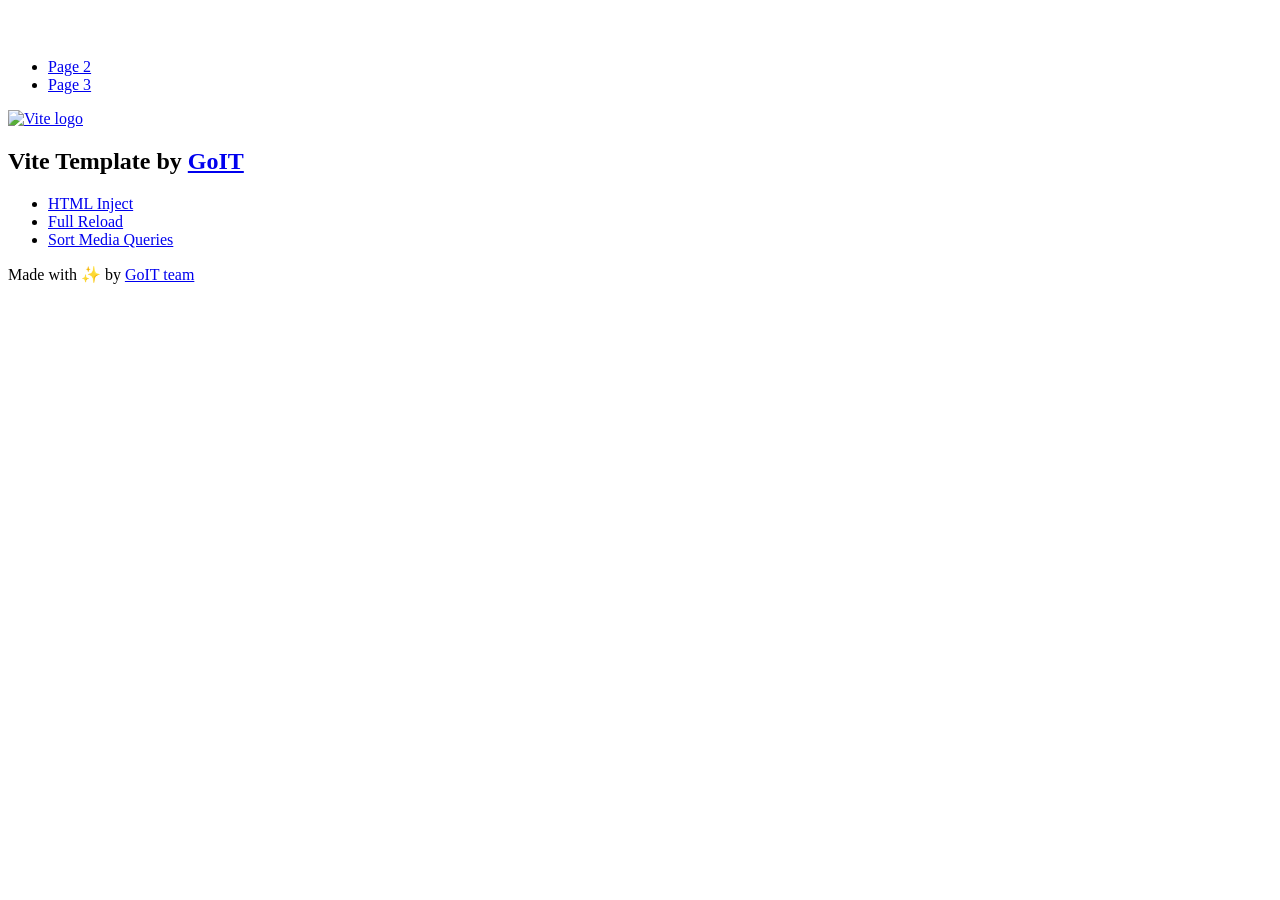
==== index.html @ 02224ec3 "Deploying to gh-pages from @ vakylaviki/goit-js-hw-12@765a9510079f7e8f32ea86cd0deb096ff8eadaa8 🚀" ====
<!DOCTYPE html>
<html lang="en">
  <head>
    <meta charset="UTF-8" />
    <link rel="icon" type="image/svg+xml" href="/vanilla-app-template/favicon.svg" />
    <meta name="viewport" content="width=device-width, initial-scale=1.0" />
    <title>Vanilla App Template</title>
    <script type="module" crossorigin src="/vanilla-app-template/index.js"></script>
    <link rel="stylesheet" crossorigin href="/vanilla-app-template/assets/styles-DvPDDfy5.css">
  </head>
  <body>
    <header class="header">
  <div class="container">
    <nav class="nav">
      <a class="nav-logo" href="./index.html" aria-label="Site logo">
        <svg class="nav-logo-icon" width="100" height="30">
          <use href="/vanilla-app-template/assets/sprite-E8vg0sBb.svg#logo"></use>
        </svg>
      </a>
      <ul class="nav-list">
        <li class="nav-item">
          <a class="nav-link {=$highlight-act}" href="./page-2.html">Page 2</a>
        </li>
        <li class="nav-item">
          <a class="nav-link {=$highlight-curr}" href="./page-3.html">Page 3</a>
        </li>
      </ul>
    </nav>
  </div>
</header>


    <main>
      <!-- Loads the specified .html file -->
      <section class="vite-promo">
  <div class="container">
    <div class="vite-promo-thumb">
      <a
        class="vite-promo-link"
        href="https://vitejs.dev/"
        target="_blank"
        rel="noopener noreferrer"
        aria-label="Link to Vite official website"
        title="Vite.js  build tool"
      >
        <!-- Path to images as from index.html file -->
        <img
          class="pic"
          src="/vanilla-app-template/assets/vite-logo-9o_aqrTe.png"
          alt="Vite logo"
          width="640"
          height="640"
        />
      </a>
    </div>
    <h1 class="main-title">
      <span class="main-title-gradient">Vite</span>
      Template by
      <a
        class="main-title-link"
        href="https://github.com/goitacademy/vanilla-app-template"
        target="_blank"
        rel="noopener noreferrer"
      >
        GoIT
      </a>
    </h1>
  </div>
</section>

      <article class="badges">
  <div class="container">
    <ul class="badges-list">
      <li class="badges-item">
        <a
          class="badges-link"
          href="https://www.npmjs.com/package/vite-plugin-html-inject"
          target="_blank"
          rel="noopener noreferrer"
        >
          HTML Inject
        </a>
      </li>
      <li class="badges-item">
        <a
          class="badges-link"
          href="https://www.npmjs.com/package/vite-plugin-full-reload"
          target="_blank"
          rel="noopener noreferrer"
        >
          Full Reload
        </a>
      </li>
      <li class="badges-item">
        <a
          class="badges-link"
          href="https://www.npmjs.com/package/postcss-sort-media-queries"
          target="_blank"
          rel="noopener noreferrer"
        >
          Sort Media Queries
        </a>
      </li>
    </ul>
  </div>
</article>

    </main>

    <footer class="footer">
  <div class="container">
    <p class="footer-desc">
      Made with ✨ by
      <a
        class="footer-link"
        href="https://goit.global/ua/"
        target="_blank"
        rel="noopener noreferrer"
      >
        GoIT team
      </a>
    </p>
  </div>
</footer>


  </body>
</html>
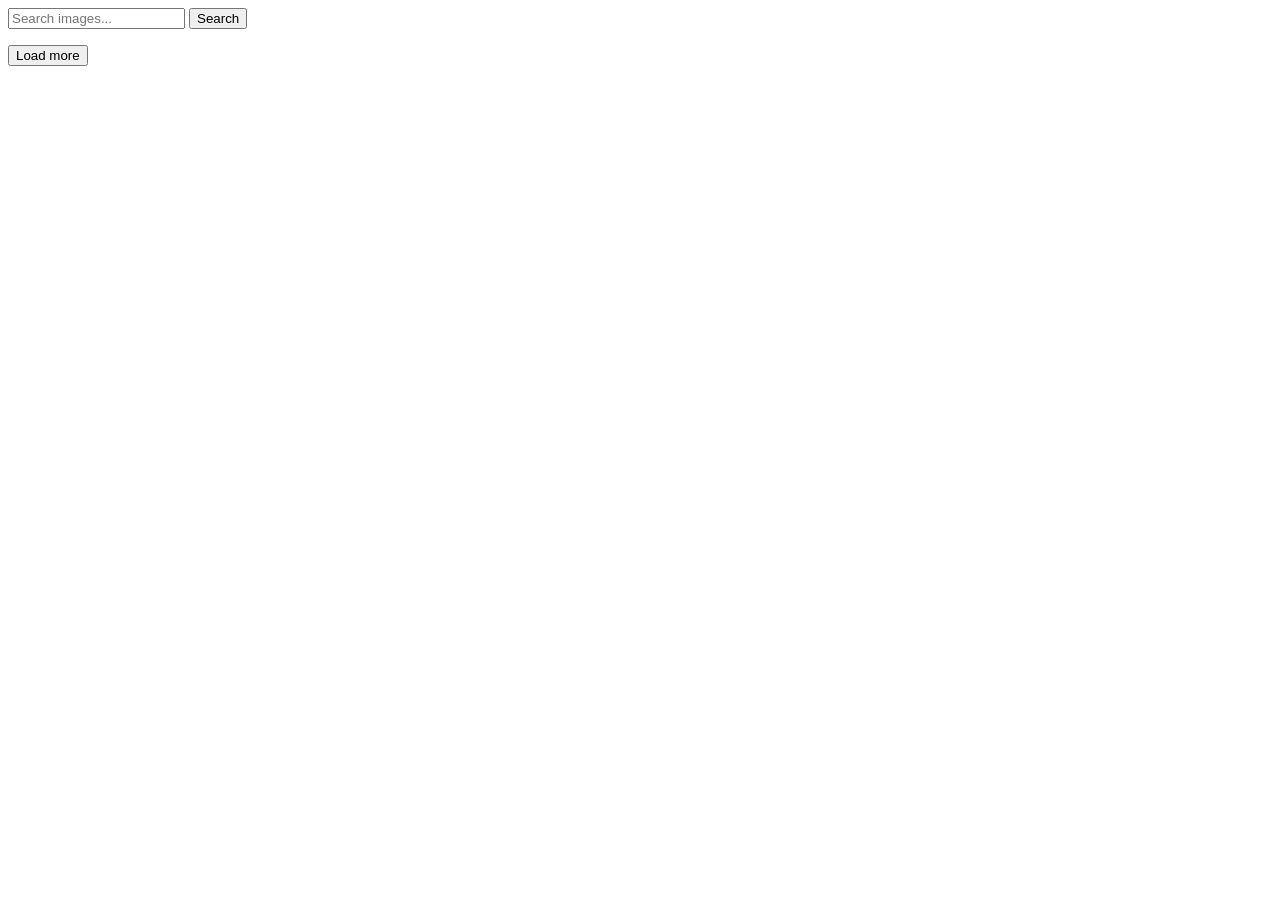
==== commit 25e7a9f6: "Deploying to gh-pages from @ vakylaviki/goit-js-hw-12@02eacbb27868093afa23ddb2f6cc231895f6045b 🚀" ====
--- a/index.html
+++ b/index.html
@@ -2,127 +2,29 @@
 <html lang="en">
   <head>
     <meta charset="UTF-8" />
-    <link rel="icon" type="image/svg+xml" href="/vanilla-app-template/favicon.svg" />
+    <link rel="icon" type="image/svg+xml" href="/favicon.svg" />
     <meta name="viewport" content="width=device-width, initial-scale=1.0" />
-    <title>Vanilla App Template</title>
-    <script type="module" crossorigin src="/vanilla-app-template/index.js"></script>
-    <link rel="stylesheet" crossorigin href="/vanilla-app-template/assets/styles-DvPDDfy5.css">
+    <title>goit-js-hw-12</title>
+    <script type="module" crossorigin src="/goit-js-hw-12/index.js"></script>
+    <link rel="modulepreload" crossorigin href="/goit-js-hw-12/assets/vendor-CrlV4O_2.js">
+    <link rel="stylesheet" crossorigin href="/goit-js-hw-12/assets/vendor-CWKLx11g.css">
+    <link rel="stylesheet" crossorigin href="/goit-js-hw-12/assets/index-CP-aM1d1.css">
   </head>
   <body>
-    <header class="header">
-  <div class="container">
-    <nav class="nav">
-      <a class="nav-logo" href="./index.html" aria-label="Site logo">
-        <svg class="nav-logo-icon" width="100" height="30">
-          <use href="/vanilla-app-template/assets/sprite-E8vg0sBb.svg#logo"></use>
-        </svg>
-      </a>
-      <ul class="nav-list">
-        <li class="nav-item">
-          <a class="nav-link {=$highlight-act}" href="./page-2.html">Page 2</a>
-        </li>
-        <li class="nav-item">
-          <a class="nav-link {=$highlight-curr}" href="./page-3.html">Page 3</a>
-        </li>
-      </ul>
-    </nav>
-  </div>
-</header>
-
-
-    <main>
-      <!-- Loads the specified .html file -->
-      <section class="vite-promo">
-  <div class="container">
-    <div class="vite-promo-thumb">
-      <a
-        class="vite-promo-link"
-        href="https://vitejs.dev/"
-        target="_blank"
-        rel="noopener noreferrer"
-        aria-label="Link to Vite official website"
-        title="Vite.js  build tool"
-      >
-        <!-- Path to images as from index.html file -->
-        <img
-          class="pic"
-          src="/vanilla-app-template/assets/vite-logo-9o_aqrTe.png"
-          alt="Vite logo"
-          width="640"
-          height="640"
+    <form class="form">
+      <label>
+        <input
+          type="text"
+          name="search-text"
+          placeholder="Search images..."
+          required
         />
-      </a>
-    </div>
-    <h1 class="main-title">
-      <span class="main-title-gradient">Vite</span>
-      Template by
-      <a
-        class="main-title-link"
-        href="https://github.com/goitacademy/vanilla-app-template"
-        target="_blank"
-        rel="noopener noreferrer"
-      >
-        GoIT
-      </a>
-    </h1>
-  </div>
-</section>
-
-      <article class="badges">
-  <div class="container">
-    <ul class="badges-list">
-      <li class="badges-item">
-        <a
-          class="badges-link"
-          href="https://www.npmjs.com/package/vite-plugin-html-inject"
-          target="_blank"
-          rel="noopener noreferrer"
-        >
-          HTML Inject
-        </a>
-      </li>
-      <li class="badges-item">
-        <a
-          class="badges-link"
-          href="https://www.npmjs.com/package/vite-plugin-full-reload"
-          target="_blank"
-          rel="noopener noreferrer"
-        >
-          Full Reload
-        </a>
-      </li>
-      <li class="badges-item">
-        <a
-          class="badges-link"
-          href="https://www.npmjs.com/package/postcss-sort-media-queries"
-          target="_blank"
-          rel="noopener noreferrer"
-        >
-          Sort Media Queries
-        </a>
-      </li>
-    </ul>
-  </div>
-</article>
-
-    </main>
-
-    <footer class="footer">
-  <div class="container">
-    <p class="footer-desc">
-      Made with ✨ by
-      <a
-        class="footer-link"
-        href="https://goit.global/ua/"
-        target="_blank"
-        rel="noopener noreferrer"
-      >
-        GoIT team
-      </a>
-    </p>
-  </div>
-</footer>
-
+      </label>
+      <button type="submit">Search</button>
+    </form>
+    <ul class="gallery"></ul>
+    <button class="load-more is-hidden">Load more</button>
+    <span class="loader is-hidden"></span>
 
   </body>
 </html>
